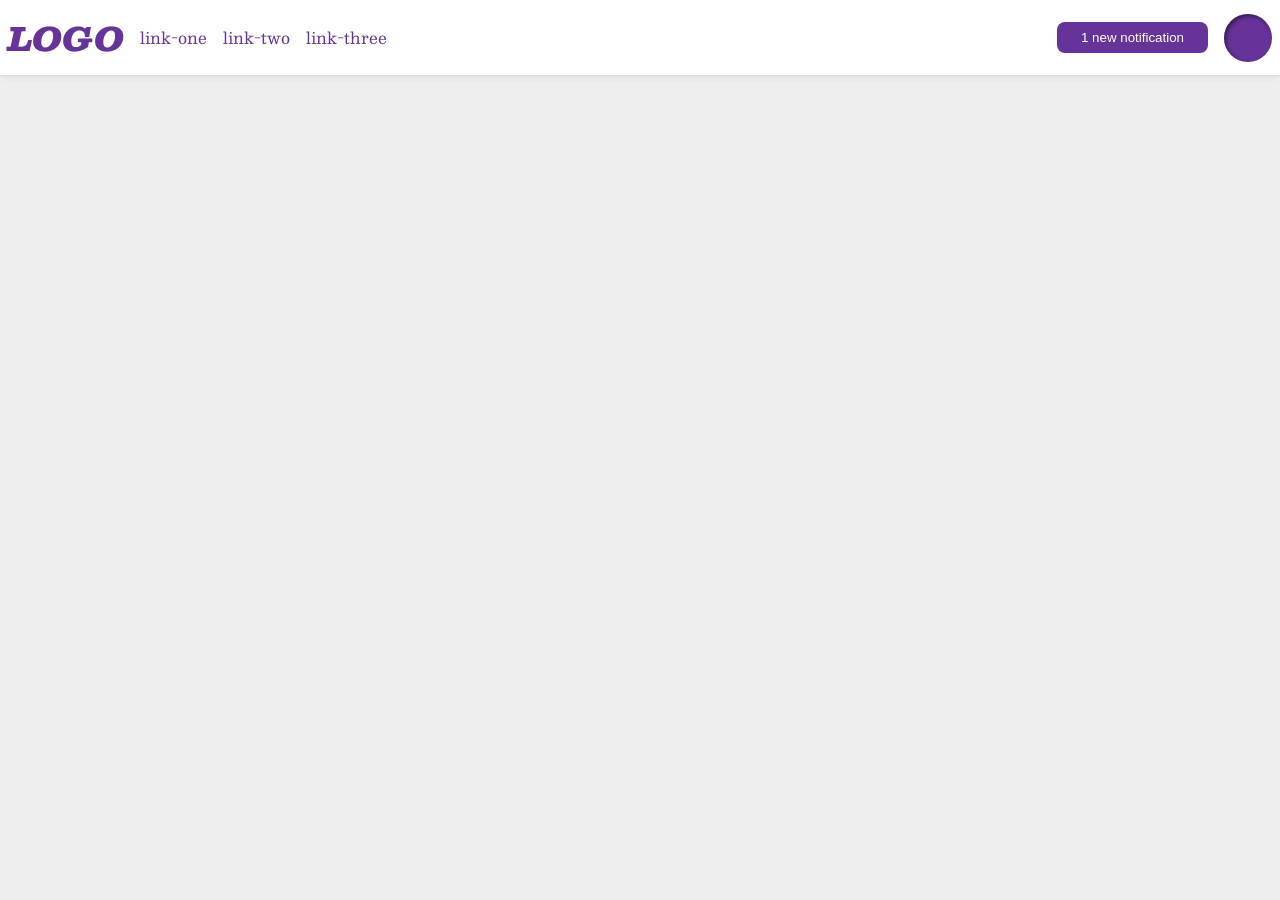
==== foundations/flex/03-flex-header-2/index.html @ 4b3a6bb3 "Summit solution to foundation 03-flex-header-2" ====
<!doctype html>
<html lang="en">
  <head>
    <meta charset="UTF-8" />
    <meta http-equiv="X-UA-Compatible" content="IE=edge" />
    <meta name="viewport" content="width=device-width, initial-scale=1.0" />
    <title>Flex Header 2</title>
    <link rel="stylesheet" href="style.css" />
  </head>
  <body>
    <div class="header">
      <div class="container-one">
        <div class="logo">LOGO</div>
        <ul class="links">
          <li><a href="https://google.com">link-one</a></li>
          <li><a href="https://google.com">link-two</a></li>
          <li><a href="https://google.com">link-three</a></li>
        </ul>
      </div>
      <div class="container-two">
        <button class="notifications">1 new notification</button>
        <div class="profile-image"></div>
      </div>
    </div>
  </body>
</html>
---- foundations/flex/03-flex-header-2/style.css ----
/* this is some magical font-importing.  
you'll learn about it later. */
@import url("https://fonts.googleapis.com/css2?family=Besley:ital,wght@0,400;1,900&display=swap");

body {
  margin: 0;
  background: #eee;
  font-family: Besley, serif;
}

.header {
  background: white;
  border-bottom: 1px solid #ddd;
  box-shadow: 0 0 8px rgba(0, 0, 0, 0.1);
}

.profile-image {
  background: rebeccapurple;
  box-shadow: inset 2px 2px 4px rgba(0, 0, 0, 0.5);
  border-radius: 50%;
  width: 48px;
  height: 48px;
}

.logo {
  color: rebeccapurple;
  font-size: 32px;
  font-weight: 900;
  font-style: italic;
}

button {
  border: none;
  border-radius: 8px;
  background: rebeccapurple;
  color: white;
  padding: 8px 24px;
}

a {
  /* this removes the line under our links */
  text-decoration: none;
  color: rebeccapurple;
}

ul {
  list-style-type: none;
}

/* SOLUTION: */

.header,
.container-one,
ul,
.container-two {
  display: flex;
}

.header {
  justify-content: space-between;
  padding: 8px;
}

.container-one,
.container-two,
ul {
  align-items: center;
  gap: 16px;
}

ul {
  padding: 0;
}
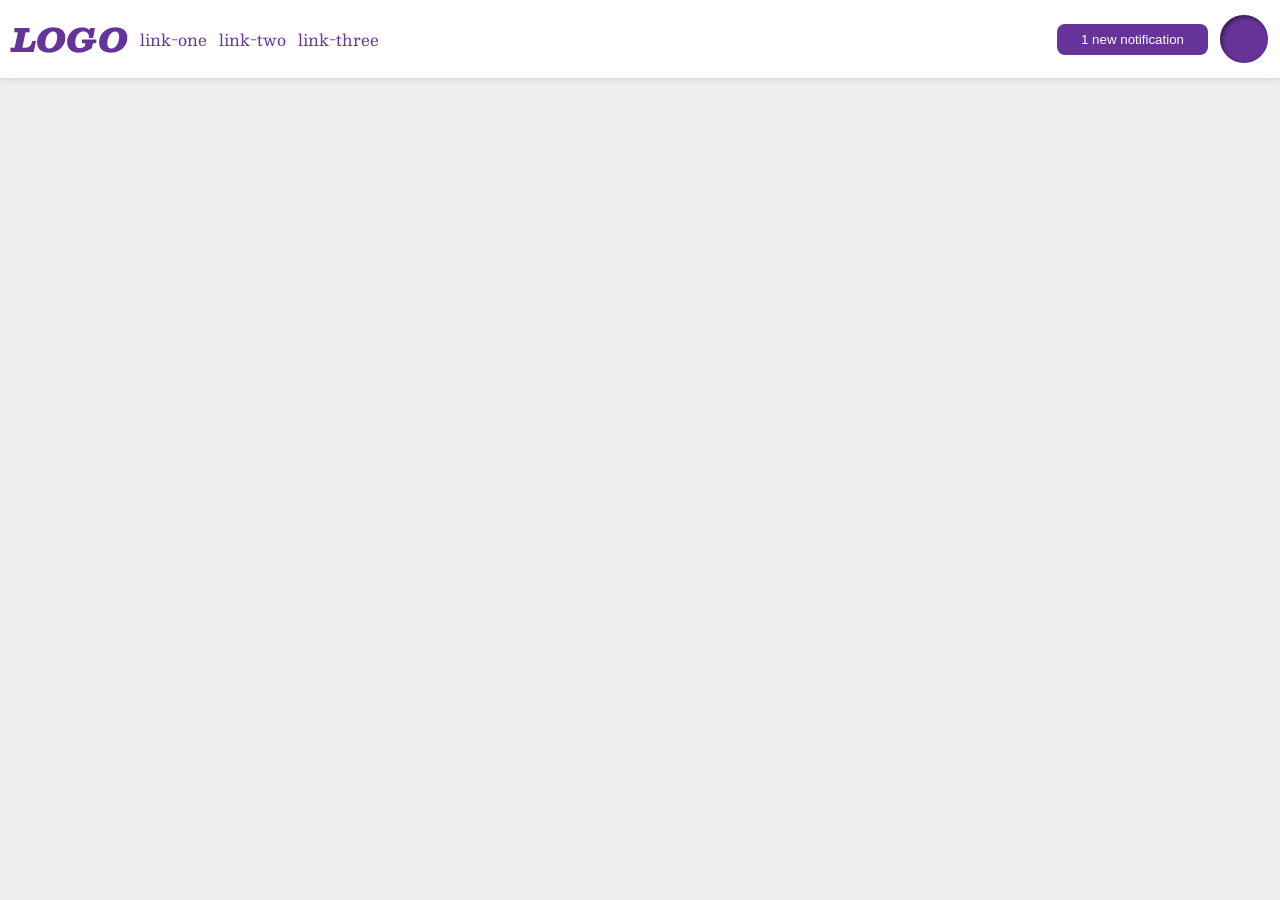
==== commit 87795f5e: "Solve Flex Header 2" ====
--- a/foundations/flex/03-flex-header-2/index.html
+++ b/foundations/flex/03-flex-header-2/index.html
@@ -9,15 +9,13 @@
   </head>
   <body>
     <div class="header">
-      <div class="container-one">
-        <div class="logo">LOGO</div>
-        <ul class="links">
-          <li><a href="https://google.com">link-one</a></li>
-          <li><a href="https://google.com">link-two</a></li>
-          <li><a href="https://google.com">link-three</a></li>
-        </ul>
-      </div>
-      <div class="container-two">
+      <div class="logo">LOGO</div>
+      <ul class="links">
+        <li><a href="https://google.com">link-one</a></li>
+        <li><a href="https://google.com">link-two</a></li>
+        <li><a href="https://google.com">link-three</a></li>
+      </ul>
+      <div class="right-side">
         <button class="notifications">1 new notification</button>
         <div class="profile-image"></div>
       </div>
--- a/foundations/flex/03-flex-header-2/style.css
+++ b/foundations/flex/03-flex-header-2/style.css
@@ -47,28 +47,31 @@
   list-style-type: none;
 }
 
-/* SOLUTION: */
+/* SOLUTION */
 
-.header,
-.container-one,
-ul,
-.container-two {
-  display: flex;
+* {
+  /* outline: 3px solid; */
+  margin: 0;
+  padding: 0;
 }
 
 .header {
-  justify-content: space-between;
-  padding: 8px;
+  display: flex;
+  align-items: center;
+  gap: 12px;
+  padding: 12px;
 }
 
-.container-one,
-.container-two,
-ul {
-  align-items: center;
-  gap: 16px;
+.links {
+  display: flex;
+  /* background-color: lightcoral; */
+  justify-content: space-between;
+  gap: 12px;
 }
 
-ul {
-  padding: 0;
+.right-side {
+  margin-left: auto;
+  display: flex;
+  align-items: center;
+  gap: 12px;
 }
-
